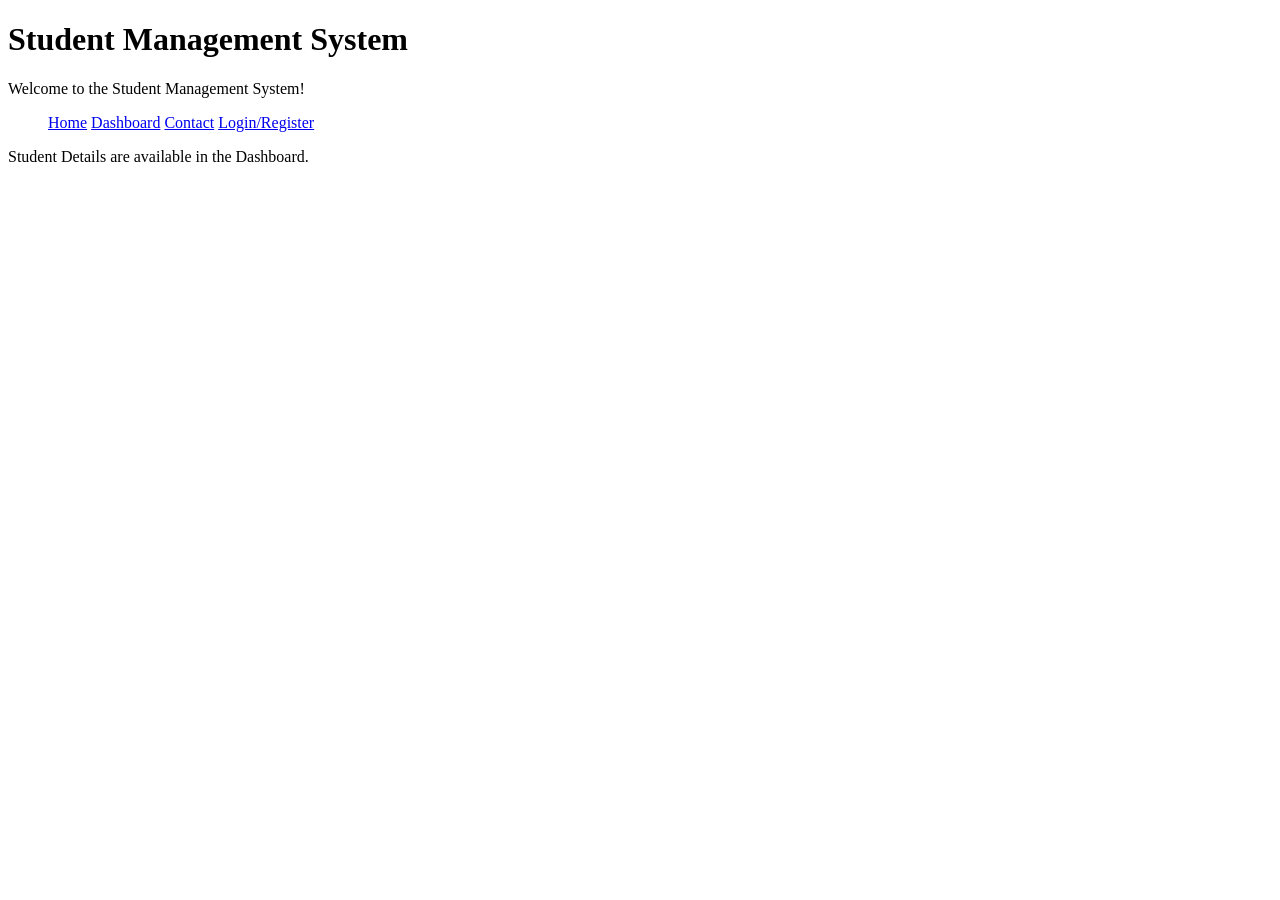
==== index.html @ b68d480b "Static Html Pages" ====
<!DOCTYPE html>
<html lang="en">
<head>
    <meta charset="UTF-8">
    <meta name="viewport" content="width=device-width, initial-scale=1.0">
    <title>Student Management System</title>

</head>
<body>
    <h1>Student Management System</h1>
    <p>Welcome to the Student Management System!</p>
    <nav>
        <ul>
            <a href="index.html">Home</a>
            <a href="dashboard.html">Dashboard</a>
            <a href="contact.html">Contact</a>
            <a href="login.html">Login/Register</a>
        </ul>
    </nav>
    <p>Student Details are available in the Dashboard.</p>
</body>
</html>
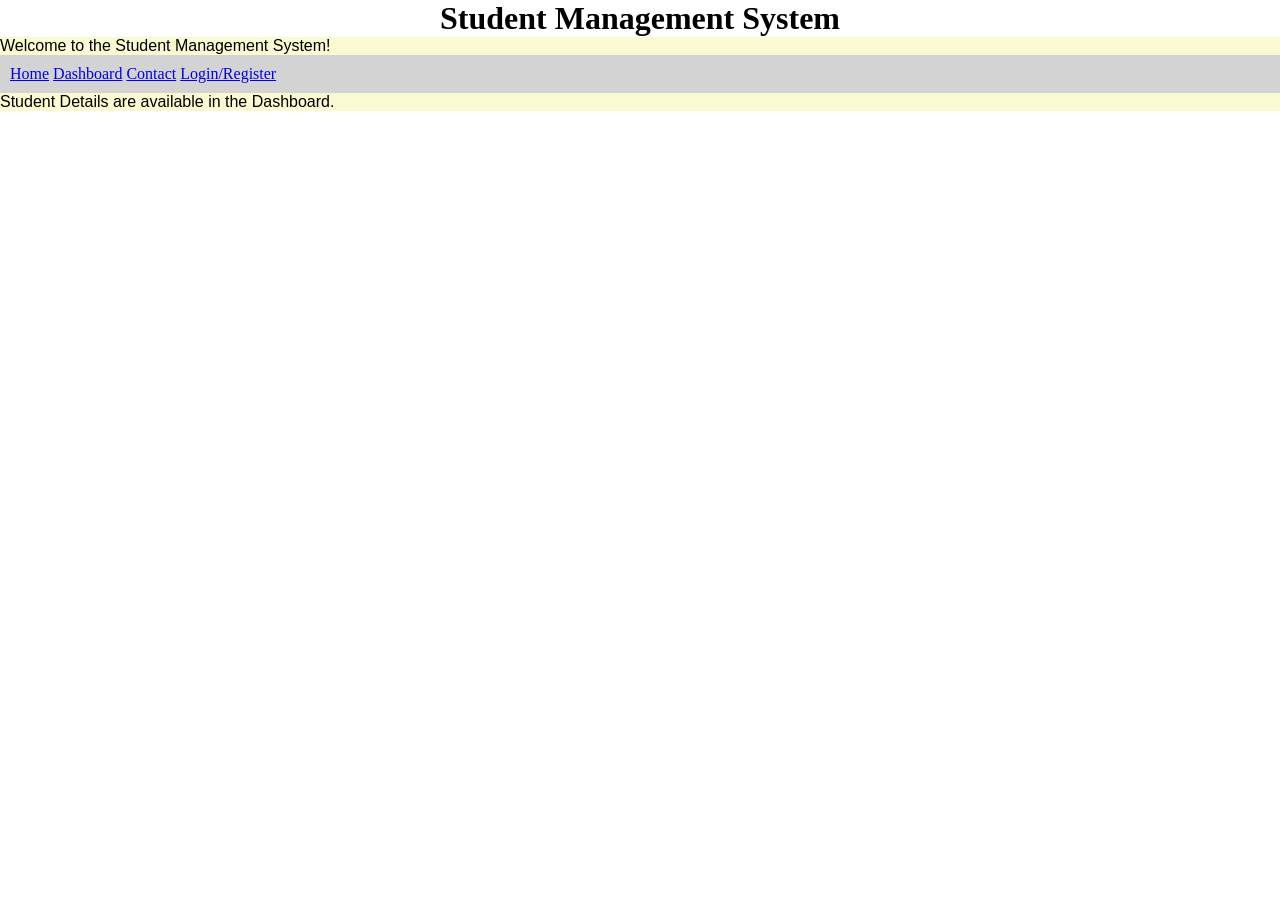
==== commit 44c09001: "Simple styling is added" ====
--- a/index.html
+++ b/index.html
@@ -4,7 +4,7 @@
     <meta charset="UTF-8">
     <meta name="viewport" content="width=device-width, initial-scale=1.0">
     <title>Student Management System</title>
-
+    <link rel="stylesheet" href="style.css">
 </head>
 <body>
     <h1>Student Management System</h1>
--- a/style.css
+++ b/style.css
@@ -0,0 +1,34 @@
+* {
+    margin: 0;
+    padding: 0;
+    box-sizing: border-box;
+}
+h1{
+    text-align:center;
+    color:black;
+    font-family:Cambria, Cochin, Georgia, Times, 'Times New Roman', serif;
+}
+p{
+    font-family:Arial, Helvetica, sans-serif;
+    color:black;
+    background-color:lightgoldenrodyellow;
+
+}
+nav{
+    background-color:lightgray;
+    padding:10px;
+    font-decoration:underline;
+
+}
+nav a:hover{
+    font-weight:bold;
+    color:rgb(154, 154, 55);
+    text-decoration:none;
+}
+form{
+    background-color:lightslategrey;
+    padding:20px;
+    width:400px;
+    margin:auto;
+    
+}
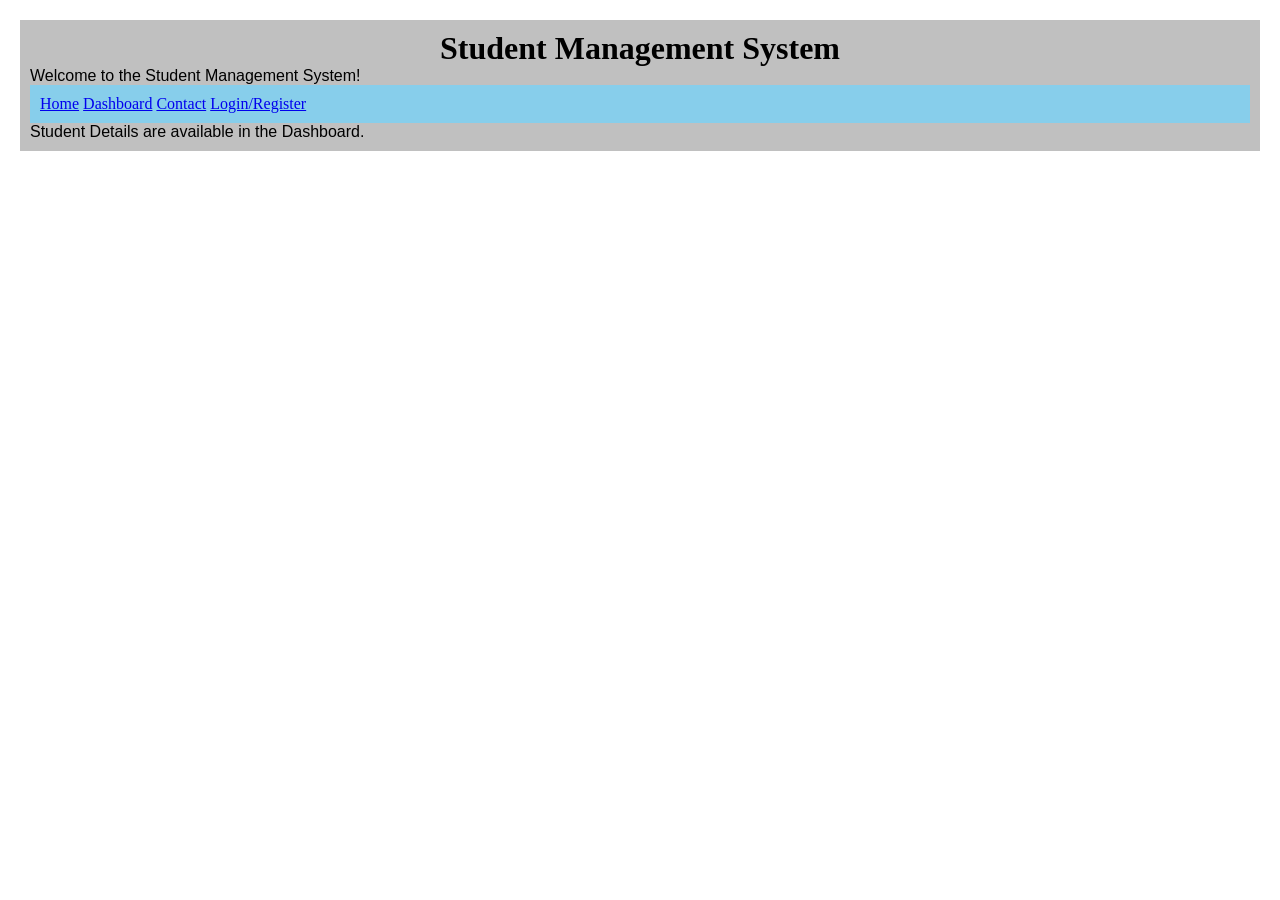
==== commit 172e4a71: "Html-Style is done" ====
--- a/index.html
+++ b/index.html
@@ -7,6 +7,7 @@
     <link rel="stylesheet" href="style.css">
 </head>
 <body>
+    <div>
     <h1>Student Management System</h1>
     <p>Welcome to the Student Management System!</p>
     <nav>
@@ -18,5 +19,6 @@
         </ul>
     </nav>
     <p>Student Details are available in the Dashboard.</p>
+    </div>
 </body>
 </html>
--- a/style.css
+++ b/style.css
@@ -9,26 +9,31 @@
     font-family:Cambria, Cochin, Georgia, Times, 'Times New Roman', serif;
 }
 p{
-    font-family:Arial, Helvetica, sans-serif;
+    font-family:'Gill Sans', 'Gill Sans MT', Calibri, 'Trebuchet MS', sans-serif;
     color:black;
-    background-color:lightgoldenrodyellow;
-
+    
 }
 nav{
-    background-color:lightgray;
+    background-color:skyblue;
     padding:10px;
-    font-decoration:underline;
+    text-decoration:none;
 
 }
 nav a:hover{
     font-weight:bold;
     color:rgb(154, 154, 55);
-    text-decoration:none;
+    text-decoration:underline;
 }
 form{
-    background-color:lightslategrey;
+    background-color:rgb(183, 193, 202);
     padding:20px;
     width:400px;
     margin:auto;
+
+}
+div{
+    margin:20px;
+    padding:10px;
+    background-color:silver;
     
 }
